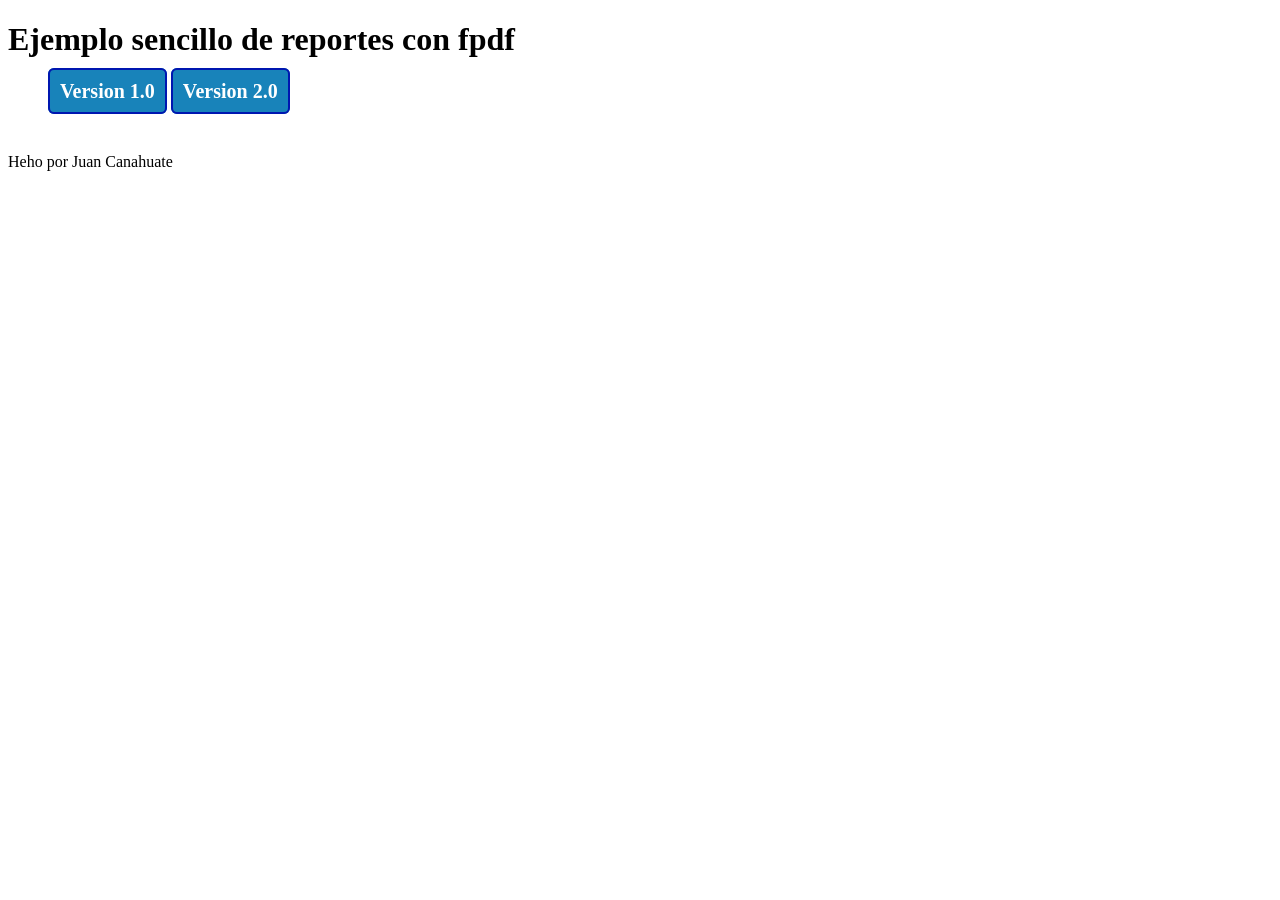
==== index.html @ e690961c "Cleaning the file storage Moviendo los archivos php y añadiendo la nueva ruta a donde lo necesite." ====
<!DOCTYPE html>
<html lang="en">
<head>
    <meta charset="UTF-8">
    <meta name="viewport" content="width=device-width, initial-scale=1.0">
    <title>Pagina Reporte</title>

    <style type="text/css">
        .boton_personalizado{
          text-decoration: none;
          padding: 10px;
          font-weight: 600;
          font-size: 20px;
          color: #ffffff;
          background-color: #1883ba;
          border-radius: 6px;
          border: 2px solid #0016b0;
        }
        .boton_personalizado:hover{
          color: #1883ba;
          background-color: #ffffff;
        }
      </style>
      
</head>
<body>
    <h1>Ejemplo sencillo de reportes con fpdf</h1>
    <!-- <ul>
        <a class="boton_personalizado" href="./php/lista-reportes.php" target="_blank">Version 1.0</a>
        <a class="boton_personalizado" href="./php/lista-reportes-v2.php" target="_blank">Version 2.0</a>
    </ul> -->
    <ul>
        <a class="boton_personalizado" href="./pdf/lista-personas-v1.pdf" target="_blank">Version 1.0</a>
        <a class="boton_personalizado" href="./pdf/lista-personas-v2.pdf" target="_blank">Version 2.0</a>
    </ul>
    <br>
    <p>Heho por Juan Canahuate</p>
</body>
</html>
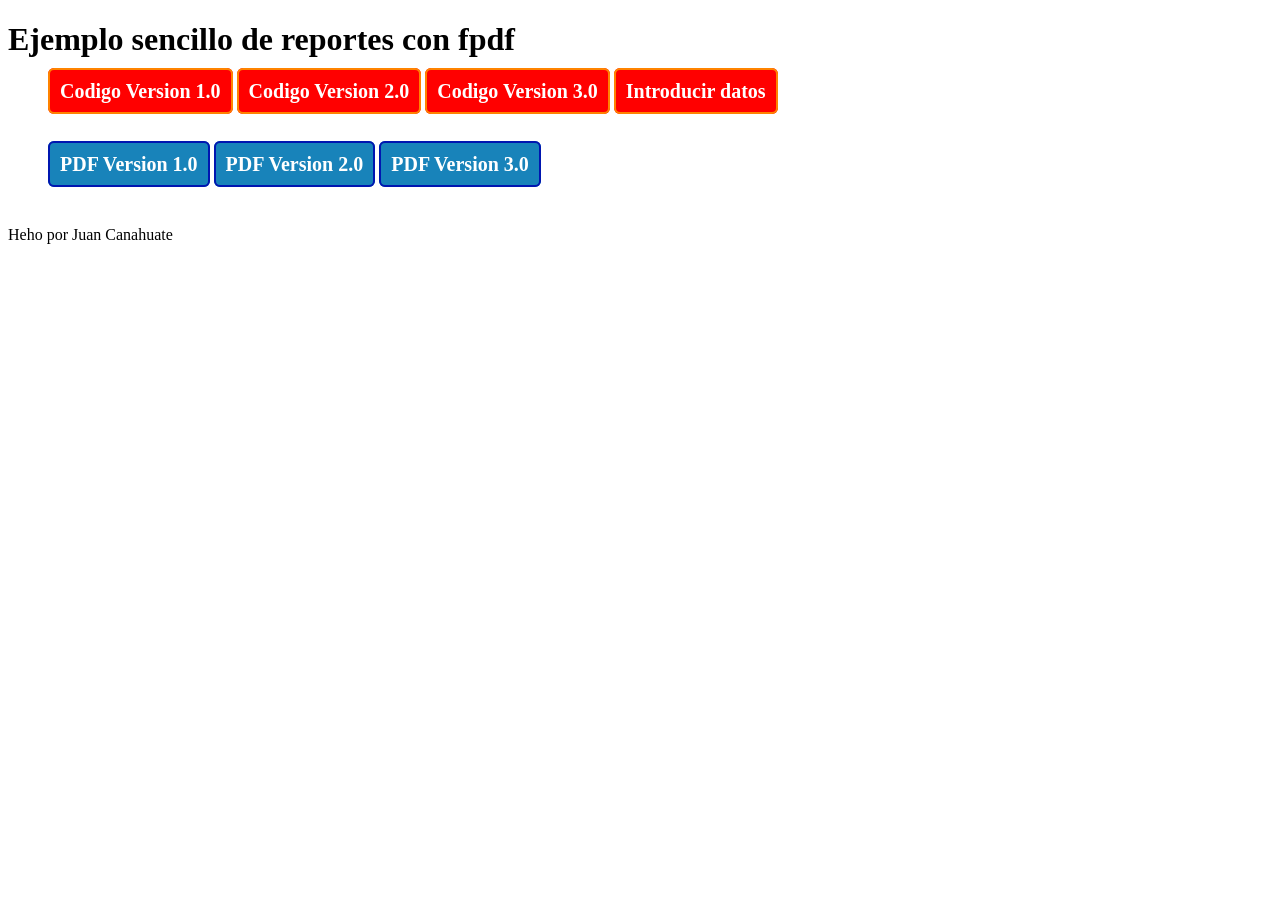
==== commit 7b5023f8: "Added v3 and some cleaning to the file storage Agregue la opcion de introducir datos automaticos al " ====
--- a/index.html
+++ b/index.html
@@ -4,9 +4,10 @@
     <meta charset="UTF-8">
     <meta name="viewport" content="width=device-width, initial-scale=1.0">
     <title>Pagina Reporte</title>
+    <link rel="icon" href="./img/ucateci-circulo.png">
 
     <style type="text/css">
-        .boton_personalizado{
+        .pdf1{
           text-decoration: none;
           padding: 10px;
           font-weight: 600;
@@ -16,7 +17,21 @@
           border-radius: 6px;
           border: 2px solid #0016b0;
         }
-        .boton_personalizado:hover{
+        .pdf1:hover{
+          color: #1883ba;
+          background-color: #ffffff;
+        }
+        .codigo1{
+          text-decoration: none;
+          padding: 10px;
+          font-weight: 600;
+          font-size: 20px;
+          color: #ffffff;
+          background-color: #ff0000;
+          border-radius: 6px;
+          border: 2px solid #FF8300;
+        }
+        .codigo1:hover{
           color: #1883ba;
           background-color: #ffffff;
         }
@@ -25,15 +40,33 @@
 </head>
 <body>
     <h1>Ejemplo sencillo de reportes con fpdf</h1>
-    <!-- <ul>
-        <a class="boton_personalizado" href="./php/lista-reportes.php" target="_blank">Version 1.0</a>
-        <a class="boton_personalizado" href="./php/lista-reportes-v2.php" target="_blank">Version 2.0</a>
-    </ul> -->
     <ul>
-        <a class="boton_personalizado" href="./pdf/lista-personas-v1.pdf" target="_blank">Version 1.0</a>
-        <a class="boton_personalizado" href="./pdf/lista-personas-v2.pdf" target="_blank">Version 2.0</a>
+        <a class="codigo1" href="./php/lista-reportes-v1.php" target="_blank">Codigo Version 1.0</a>
+        <a class="codigo1" href="./php/lista-reportes-v2.php" target="_blank">Codigo Version 2.0</a>
+        <a class="codigo1" href="./php/lista-reportes-v3.php" target="_blank">Codigo Version 3.0</a>
+        <a class="codigo1" href="./php/introducir-datos.php" target="_blank">Introducir datos</a>
+    </ul>
+    <br>
+    <ul>
+        <a class="pdf1" href="./pdf/lista-personas-v1.pdf" target="_blank">PDF Version 1.0</a>
+        <a class="pdf1" href="./pdf/lista-personas-v2.pdf" target="_blank">PDF Version 2.0</a>
+        <a class="pdf1" href="./pdf/lista-personas-v3.pdf" target="_blank">PDF Version 3.0</a>
     </ul>
     <br>
     <p>Heho por Juan Canahuate</p>
+    <!--
+      
+      No queria joder mucho con el html
+      
+      Ten cuidado porque te puede quemar los ojos.
+
+      Lo que no entiendo es porque estan viendo el html, no se para que necesiten el codigo de un boton
+      o siquiera texto. Pero bueno, Suerte!.
+      
+      Bacanito asarozo, vayase de aqui.
+      Mamerto aqueroso.
+      St klk.
+      IOC MAMESELO.
+    -->
 </body>
 </html>
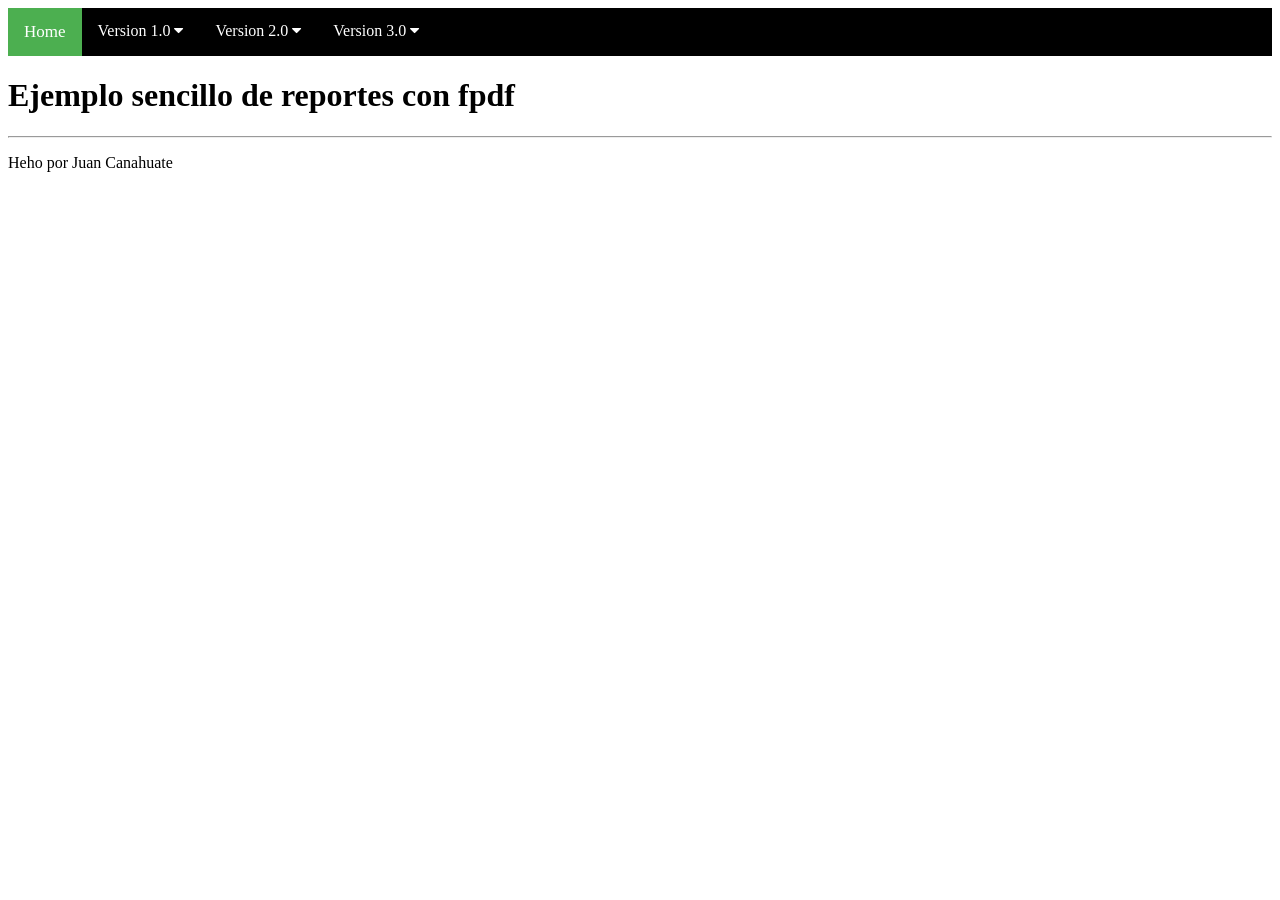
==== commit 38d2d7c8: "UI 2.0 added Html desing upgraded" ====
--- a/index.html
+++ b/index.html
@@ -5,55 +5,49 @@
     <meta name="viewport" content="width=device-width, initial-scale=1.0">
     <title>Pagina Reporte</title>
     <link rel="icon" href="./img/ucateci-circulo.png">
+    <link rel="stylesheet" href="./css/stilos-principal.css">
+    <link rel="stylesheet" href="https://cdnjs.cloudflare.com/ajax/libs/font-awesome/4.7.0/css/font-awesome.min.css">
+    <body style="background-color: white"></body>
+  </head>
+<body>
+    <div class="topnav">
+      <a class="active" href="./index.html">Home</a>  
+      <div class="dropdown">
+        <button class="dropbtn">Version 1.0
+            <i class="fa fa-caret-down"></i>
+          </button>
+          <div class="dropdown-content">
+            <a href="./php/lista-reportes-v1.php">Codigo</a>
+            <a href="./pdf/lista-personas-v1.pdf">PDF</a>
+          </div>
+      </div>
+      <div class="dropdown">
+          <button class="dropbtn">Version 2.0
+            <i class="fa fa-caret-down"></i>
+          </button>
+          <div class="dropdown-content">
+            <a href="./php/lista-reportes-v2.php">Codigo</a>
+            <a href="./pdf/lista-personas-v2.pdf">PDF</a>
+          </div>
+        </div>
+      <div class="dropdown">
+          <button class="dropbtn">Version 3.0
+            <i class="fa fa-caret-down"></i>
+        </button>
+        <div class="dropdown-content">
+          <a href="./php/lista-reportes-v3.php">Codigo</a>
+          <a href="./pdf/lista-personas-v3.pdf">PDF</a>
+          <a href="./php/introducir-datos.php">Introducir Datos</a>
+        </div>
+      </div>
+    </div>
 
-    <style type="text/css">
-        .pdf1{
-          text-decoration: none;
-          padding: 10px;
-          font-weight: 600;
-          font-size: 20px;
-          color: #ffffff;
-          background-color: #1883ba;
-          border-radius: 6px;
-          border: 2px solid #0016b0;
-        }
-        .pdf1:hover{
-          color: #1883ba;
-          background-color: #ffffff;
-        }
-        .codigo1{
-          text-decoration: none;
-          padding: 10px;
-          font-weight: 600;
-          font-size: 20px;
-          color: #ffffff;
-          background-color: #ff0000;
-          border-radius: 6px;
-          border: 2px solid #FF8300;
-        }
-        .codigo1:hover{
-          color: #1883ba;
-          background-color: #ffffff;
-        }
-      </style>
-      
-</head>
-<body>
-    <h1>Ejemplo sencillo de reportes con fpdf</h1>
-    <ul>
-        <a class="codigo1" href="./php/lista-reportes-v1.php" target="_blank">Codigo Version 1.0</a>
-        <a class="codigo1" href="./php/lista-reportes-v2.php" target="_blank">Codigo Version 2.0</a>
-        <a class="codigo1" href="./php/lista-reportes-v3.php" target="_blank">Codigo Version 3.0</a>
-        <a class="codigo1" href="./php/introducir-datos.php" target="_blank">Introducir datos</a>
-    </ul>
-    <br>
-    <ul>
-        <a class="pdf1" href="./pdf/lista-personas-v1.pdf" target="_blank">PDF Version 1.0</a>
-        <a class="pdf1" href="./pdf/lista-personas-v2.pdf" target="_blank">PDF Version 2.0</a>
-        <a class="pdf1" href="./pdf/lista-personas-v3.pdf" target="_blank">PDF Version 3.0</a>
-    </ul>
-    <br>
-    <p>Heho por Juan Canahuate</p>
+    <div class="navprinci">
+      <h1>Ejemplo sencillo de reportes con fpdf</h1>
+      <hr> 
+      <p>Heho por Juan Canahuate</p>
+    </div>
+
     <!--
       
       No queria joder mucho con el html
--- a/css/stilos-principal.css
+++ b/css/stilos-principal.css
@@ -0,0 +1,96 @@
+.topnav {
+    background-color: black;
+    overflow: hidden;
+}
+.topnav a {
+    float: left;
+    display: block;
+    color: #f2f2f2;
+    text-align: center;
+    padding: 14px 16px;
+    text-decoration: none;
+    font-size: 17px;
+}
+
+.topnav a:hover {
+    background-color: grey;
+    color: black;
+}
+
+.topnav a.active {
+    background-color: #4CAF50;
+    color: white;
+}
+
+.topnav .icon {
+    display: none;
+}
+
+.dropdown {
+    float: left;
+    overflow: hidden;
+}
+
+.dropdown .dropbtn {
+    font-size: 16px;
+    border: none;
+    outline: none;
+    color: white;
+    padding: 14px 16px;
+    background-color: inherit;
+    font-family: inherit; /* Important for vertical align on mobile phones */
+    margin: 0; /* Important for vertical align on mobile phones */
+}
+
+.dropdown:hover .dropbtn {
+    background-color: grey;
+}
+  
+
+.dropdown-content {
+    display: none;
+    position: absolute;
+    background-color: black;
+    min-width: 160px;
+    box-shadow: 0px 8px 16px 0px rgba(0,0,0,0.2);
+    z-index: 1;
+}
+  
+.dropdown-content a {
+    float: none;
+    color: white;
+    padding: 12px 16px;
+    text-decoration: none;
+    display: block;
+    text-align: left;
+}
+
+.dropdown-content a:hover {
+   background-color: #ddd;
+ }
+  
+.dropdown:hover .dropdown-content {
+    display: block;
+}
+
+@media screen and (max-width: 600px) {
+    .topnav a:not(:first-child) {display: none;}
+    .topnav a.icon {
+      float: right;
+      display: block;
+    }
+}
+  
+@media screen and (max-width: 600px) {
+    .topnav.responsive {position: relative;}
+    .topnav.responsive a.icon {
+      position: absolute;
+      right: 0;
+      top: 0;
+    }
+    .topnav.responsive a {
+      float: none;
+      display: block;
+      text-align: left;
+    }
+}
